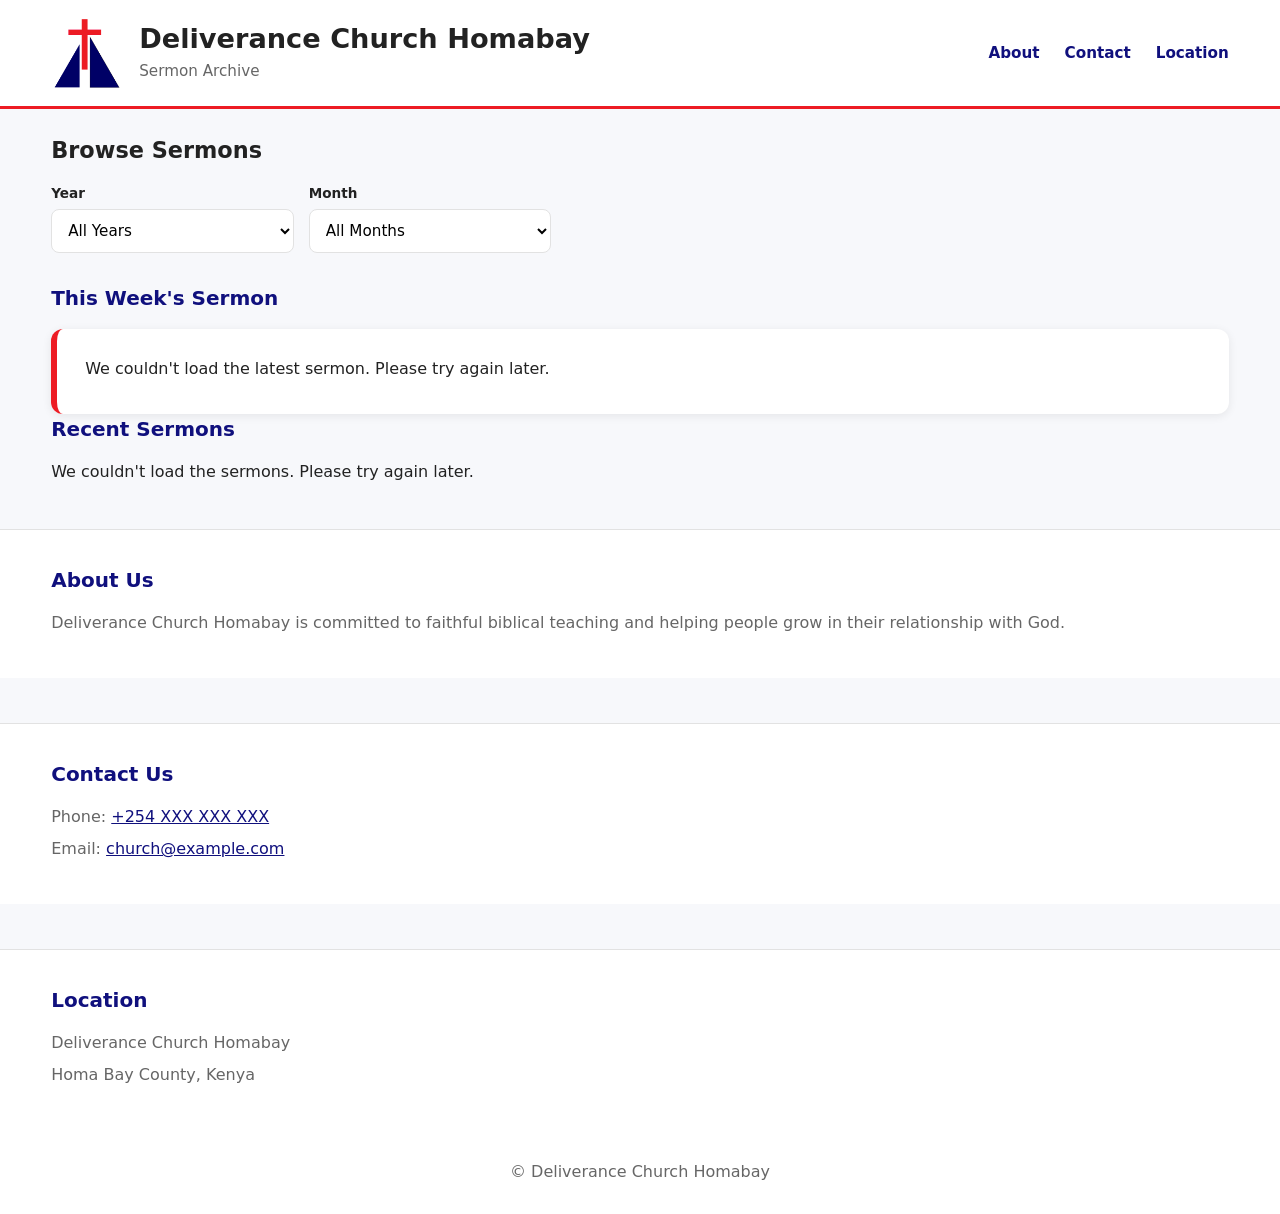
==== index.html @ 650fb089 "Add year and month sermon filters" ====
<!DOCTYPE html>
<html lang="en">

<head>

<meta charset="UTF-8">

<meta
    name="viewport"
    content="width=device-width, initial-scale=1.0">

<title>Deliverance Church Homabay</title>

<link rel="stylesheet" href="css/style.css">

</head>

<body>

<header>

    <div class="container">

        <div class="header-content">

            <div class="logo">

                <img
                    src="images/logo.png"
                    alt="Deliverance Church Homabay logo">

                <div>

                    <h1>Deliverance Church Homabay</h1>

                    <p class="tagline">
                        Sermon Archive
                    </p>

                </div>

            </div>

            <nav>

                <a href="#about">About</a>

                <a href="#contact">Contact</a>

                <a href="#location">Location</a>

            </nav>

        </div>

    </div>

</header>


<main>

    <!-- HERO -->

    <!-- HERO / SERMON BROWSER -->

<section class="hero">

    <div class="container">

        <p class="browse-label">
            Browse Sermons
        </p>

        <div class="sermon-filters">

            <div class="filter-group">

                <label for="year-filter">
                    Year
                </label>

                <select id="year-filter">

                    <option value="all">
                        All Years
                    </option>

                </select>

            </div>


            <div class="filter-group">

                <label for="month-filter">
                    Month
                </label>

                <select id="month-filter">

                    <option value="all">
                        All Months
                    </option>

                    <option value="1">
                        January
                    </option>

                    <option value="2">
                        February
                    </option>

                    <option value="3">
                        March
                    </option>

                    <option value="4">
                        April
                    </option>

                    <option value="5">
                        May
                    </option>

                    <option value="6">
                        June
                    </option>

                    <option value="7">
                        July
                    </option>

                    <option value="8">
                        August
                    </option>

                    <option value="9">
                        September
                    </option>

                    <option value="10">
                        October
                    </option>

                    <option value="11">
                        November
                    </option>

                    <option value="12">
                        December
                    </option>

                </select>

            </div>

        </div>

    </div>

</section>

    <!-- FEATURED SERMON -->

    <section class="container featured-section">

        <h2 class="section-title">
            This Week's Sermon
        </h2>

        <div
            class="featured-card"
            id="featured-sermon">

            <p class="loading">
                Loading latest sermon...
            </p>

        </div>

    </section>


    <!-- RECENT SERMONS -->

    <section class="container">

        <h2 class="section-title">
            Recent Sermons
        </h2>

        
        <div class="sermon-list" id="sermon-list">

            <p class="loading">
                Loading sermons...
            </p>

        </div>

    </section>


    <!-- ABOUT -->

    <section
        id="about"
        class="info-section">

        <div class="container">

            <h2 class="section-title">
                About Us
            </h2>

            <p>
                Deliverance Church Homabay is committed to
                faithful biblical teaching and helping people
                grow in their relationship with God.
            </p>

        </div>

    </section>


    <!-- CONTACT / LOCATION -->

    <section
        id="contact"
        class="info-section">

        <div class="container">

            <h2 class="section-title">
                Contact Us
            </h2>

            <p>
                Phone: <a href="tel:+254000000000">
                    +254 XXX XXX XXX
                </a>
            </p>

            <p>
                Email:
                <a href="mailto:church@example.com">
                    church@example.com
                </a>
            </p>

        </div>

    </section>


    <section
        id="location"
        class="info-section">

        <div class="container">

            <h2 class="section-title">
                Location
            </h2>

            <p>
                Deliverance Church Homabay
            </p>

            <p>
                Homa Bay County, Kenya
            </p>

            <!-- We will add a Google Maps/OpenStreetMap
                 link here later -->

        </div>

    </section>

</main>


<footer>

    <div class="container">

        <p>
            © Deliverance Church Homabay
        </p>

    </div>

</footer>


<script src="js/app.js"></script>

</body>

</html>
---- css/style.css ----
/* ========================================
   RESET
======================================== */

* {
    margin: 0;
    padding: 0;
    box-sizing: border-box;
}


/* ========================================
   COLOUR PALETTE
======================================== */

:root {

    --red: #ED1C24;
    --blue: #10107D;

    --background: #F7F8FB;
    --card: #FFFFFF;

    --text: #222222;
    --grey: #666666;

    --border: #E2E2E2;

}


/* ========================================
   GENERAL
======================================== */

html {
    scroll-behavior: smooth;
}

body {

    font-family:
        "Segoe UI",
        system-ui,
        -apple-system,
        BlinkMacSystemFont,
        sans-serif;

    background: var(--background);

    color: var(--text);

    line-height: 1.5;

}

.container {

    width: min(1200px, 92%);

    margin-left: auto;
    margin-right: auto;

}


/* ========================================
   HEADER
======================================== */

header {

    background: white;

    border-bottom: 3px solid var(--red);

}

.header-content {

    display: flex;

    align-items: center;

    justify-content: space-between;

    gap: 30px;

    padding: 18px 0;

}


/* Logo */

.logo {

    display: flex;

    align-items: center;

    gap: 18px;

}

.logo img {

    width: 70px;

    height: auto;

}

.logo h1 {

    font-size: 1.7rem;

    line-height: 1.2;

}

.tagline {

    color: var(--grey);

    margin-top: 5px;

    font-size: 0.95rem;

}


/* Navigation */

nav {

    display: flex;

    align-items: center;

    gap: 25px;

}

nav a {

    color: var(--blue);

    text-decoration: none;

    font-weight: 600;

    font-size: 0.95rem;

}

nav a:hover {

    color: var(--red);

}


/* ========================================
   HERO
======================================== */

.hero {

    padding: 25px 0 20px;

}


.browse-label {

    font-size: 1.4rem;

    font-weight: 700;

    margin: 0 0 15px;

}


.sermon-filters {

    display: flex;

    gap: 15px;

    max-width: 500px;

}


.filter-group {

    flex: 1;

}


.filter-group label {

    display: block;

    font-size: 0.85rem;

    font-weight: 600;

    margin-bottom: 6px;

}


.filter-group select {

    width: 100%;

    padding: 11px 12px;

    border: 1px solid var(--border);

    border-radius: 8px;

    background: white;

    font-family: inherit;

    font-size: 0.95rem;

    cursor: pointer;

}

/* Search */

.search {

    width: 100%;

    padding: 15px 16px;

    font-size: 1rem;

    font-family: inherit;

    border-radius: 10px;

    border: 1px solid #CCCCCC;

    background: white;

    outline: none;

}

.search:focus {

    border-color: var(--blue);

    box-shadow: 0 0 0 3px rgba(16, 16, 125, 0.08);

}


/* ========================================
   SECTIONS
======================================== */

.section-title {

    margin: 0 0 16px;

    color: var(--blue);

    font-size: 1.25rem;

}

.featured-section {

    margin-top: 10px;

}


/* ========================================
   FEATURED SERMON
======================================== */

.featured-card {

    background: white;

    border-left: 6px solid var(--red);

    padding: 28px;

    border-radius: 12px;

    box-shadow: 0 2px 10px rgba(0, 0, 0, 0.08);

}

.featured-card h3 {

    font-size: 1.7rem;

    margin: 9px 0;

}

.featured-card p {

    margin-bottom: 5px;

}

.date {

    color: var(--grey);

    font-size: 0.9rem;

}


/* ========================================
   BUTTONS
======================================== */

.buttons {

    margin-top: 20px;

    display: flex;

    gap: 12px;

    flex-wrap: wrap;

}

.button {

    display: inline-flex;

    align-items: center;

    gap: 8px;

    text-decoration: none;

    padding: 12px 18px;

    border-radius: 8px;

    background: var(--red);

    color: white;

    font-weight: 600;

}

.button:hover {

    opacity: 0.9;

}

.secondary {

    background: var(--blue);

}

.button-icon {

    font-size: 0.9rem;

}

.download-icon {

    font-size: 1.2rem;

    line-height: 0.8;

}


/* ========================================
   RECENT SERMONS
======================================== */

.sermon-list {

    margin-top: 5px;

}

.sermon-card {

    background: white;

    padding: 18px 22px;

    border-radius: 12px;

    display: grid;

    grid-template-columns: 1fr auto;

    align-items: center;

    gap: 12px 20px;

    margin-bottom: 15px;

    border: 1px solid var(--border);

}

.sermon-card h3 {

    margin-bottom: 5px;

    font-size: 1.1rem;

}

.sermon-card p {

    color: var(--grey);

    font-size: 0.95rem;

}

.separator {

    margin: 0 8px;

}


/* Play button */

.play-button {

    flex-shrink: 0;

    width: 46px;

    height: 46px;

    border-radius: 50%;

    border: 2px solid var(--blue);

    background: white;

    color: var(--blue);

    font-size: 17px;

    cursor: pointer;

}

.play-button.playing{
    background: var(--blue);
    color: white;
}

.sermon-info {
    min-width: 0;
}


.sermon-player-container {

    grid-column: 1 / -1;

    display: none;

    width: 100%;

    margin-top: 5px;

}


.sermon-player-container.visible {

    display: block;

}


.sermon-player {

    width: 100%;

    display: block;

}


.download-link {

    display: inline-block;

    margin-top: 10px;

    font-size: 14px;

    color: var(--blue);

    text-decoration: none;

    font-weight: 600;

}


.download-link:hover {

    text-decoration: underline;

}

.play-button:hover {

    background: var(--blue);

    color: white;

}


/* ========================================
   INFORMATION SECTIONS
======================================== */

.info-section {

    margin-top: 45px;

    padding: 35px 0;

    background: white;

    border-top: 1px solid var(--border);

}

.info-section p {

    color: var(--grey);

    margin-bottom: 8px;

}

.info-section a {

    color: var(--blue);

}


/* ========================================
   FOOTER
======================================== */

footer {

    padding: 30px 0;

    text-align: center;

    color: var(--grey);

    background: white;

}


/* ========================================
   MOBILE
======================================== */

@media (max-width: 700px) {

    .container {

        width: 92%;

    }

    .sermon-filters {

        max-width: none;

        gap: 10px;

    }


    .filter-group select {

        padding: 10px;

    }

    .header-content {

        flex-direction: column;

        gap: 10px;

        text-align: center;

    }

    .logo {

        flex-direction: row;

        gap: 10px;

        text-align: left;

    }

    .logo img {

        width: 48px;

    }

    .logo h1 {

        font-size: 1.45rem;

    }

    nav {

        gap: 18px;

    }

    nav a {

        font-size: 0.9rem;

    }

    .hero {

        padding-top: 28px;

    }

    .hero h2 {

        font-size: 1.6rem;

    }

    .featured-card {

        padding: 20px;

    }

    .featured-card h3 {

        font-size: 1.35rem;

    }

    .sermon-card {

        align-items: flex-start;

    }

    .play-button {

        align-self: center;

    }

}


/* ========================================
   VERY SMALL PHONES
======================================== */

@media (max-width: 400px) {

    nav {

        gap: 12px;

    }

    nav a {

        font-size: 0.85rem;

    }

    .button {

        width: 100%;

        justify-content: center;

    }

}
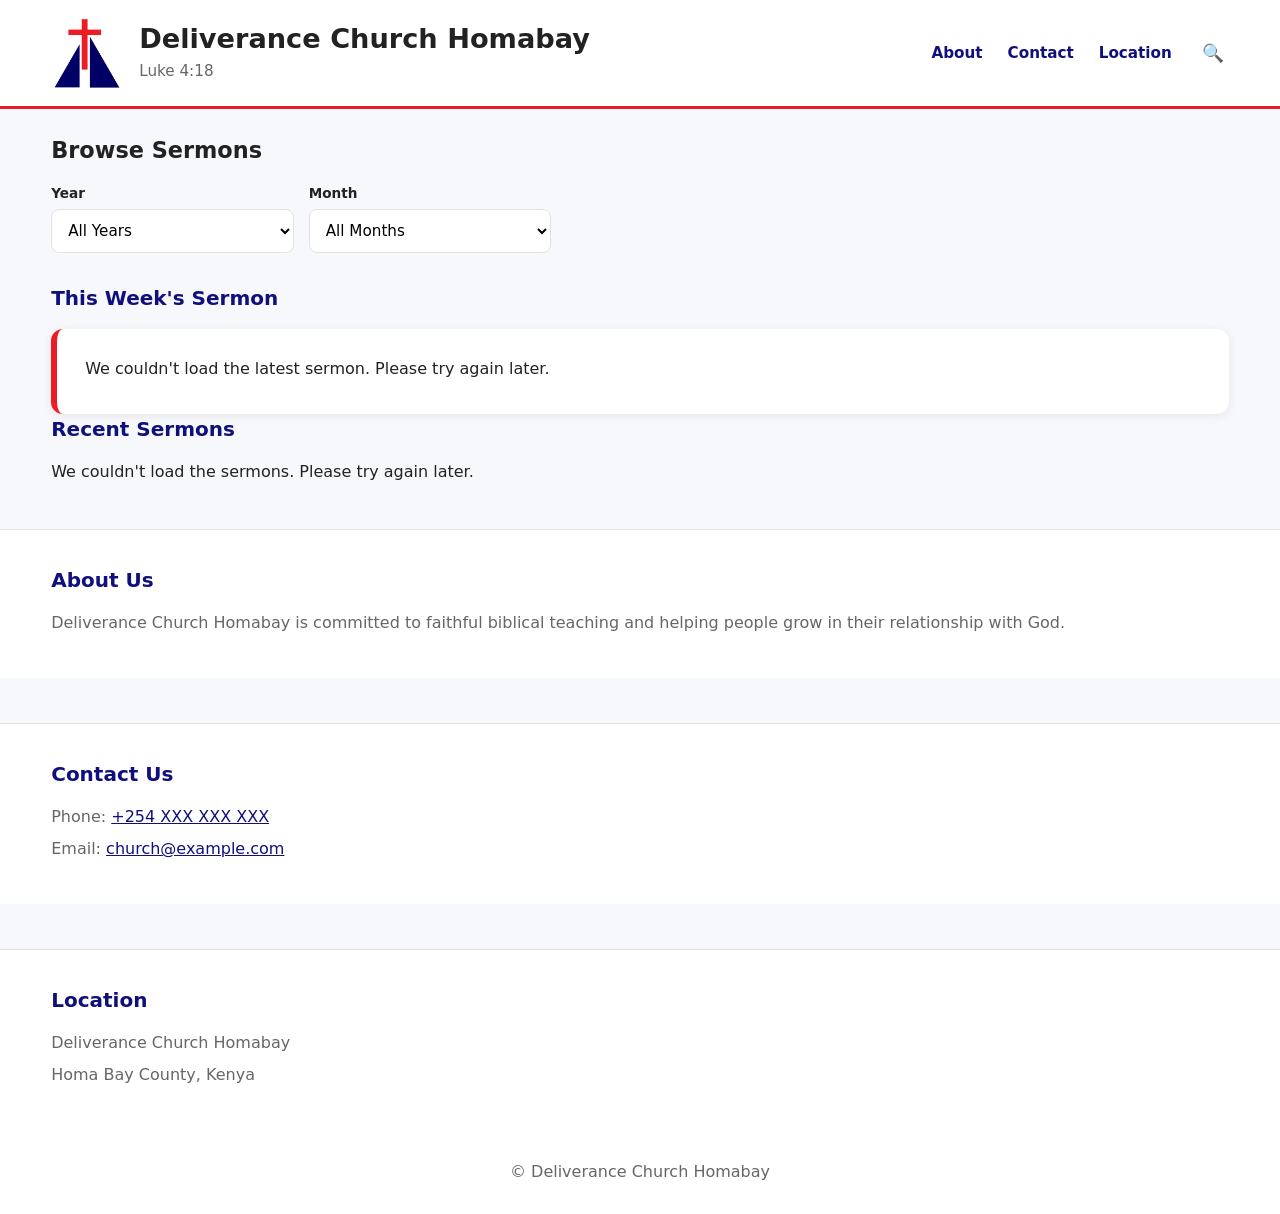
==== commit a86db71f: "Add sermon search and year-month filtering" ====
--- a/index.html
+++ b/index.html
@@ -34,7 +34,8 @@
                     <h1>Deliverance Church Homabay</h1>
 
                     <p class="tagline">
-                        Sermon Archive
+                        Luke 4:18
+
                     </p>
 
                 </div>
@@ -49,7 +50,28 @@
 
                 <a href="#location">Location</a>
 
+                <button
+                    class="search-toggle"
+                    type="button"
+                    aria-label="Search sermons"
+                    aria-expanded="false">
+                    
+                    🔍
+                
+                </button>
+
             </nav>
+
+            <div class="search-container">
+
+                <input
+                    type="text"
+                    class="search"
+                    id="search-input"
+                    placeholder="Search sermons..."
+                    aria-label="Search sermons">
+
+            </div>
 
         </div>
 
--- a/css/style.css
+++ b/css/style.css
@@ -264,6 +264,49 @@
 
 }
 
+/* Search toggle */
+
+.search-toggle {
+
+    border: none;
+
+    background: transparent;
+
+    font-size: 1.1rem;
+
+    cursor: pointer;
+
+    padding: 5px;
+
+}
+
+
+/* Search container */
+
+.search-container {
+
+    display: none;
+
+    width: 240px;
+
+}
+
+
+.search-container.visible {
+
+    display: block;
+
+}
+
+
+.search-container .search {
+
+    padding: 9px 12px;
+
+    font-size: 0.9rem;
+
+}
+
 
 /* ========================================
    SECTIONS
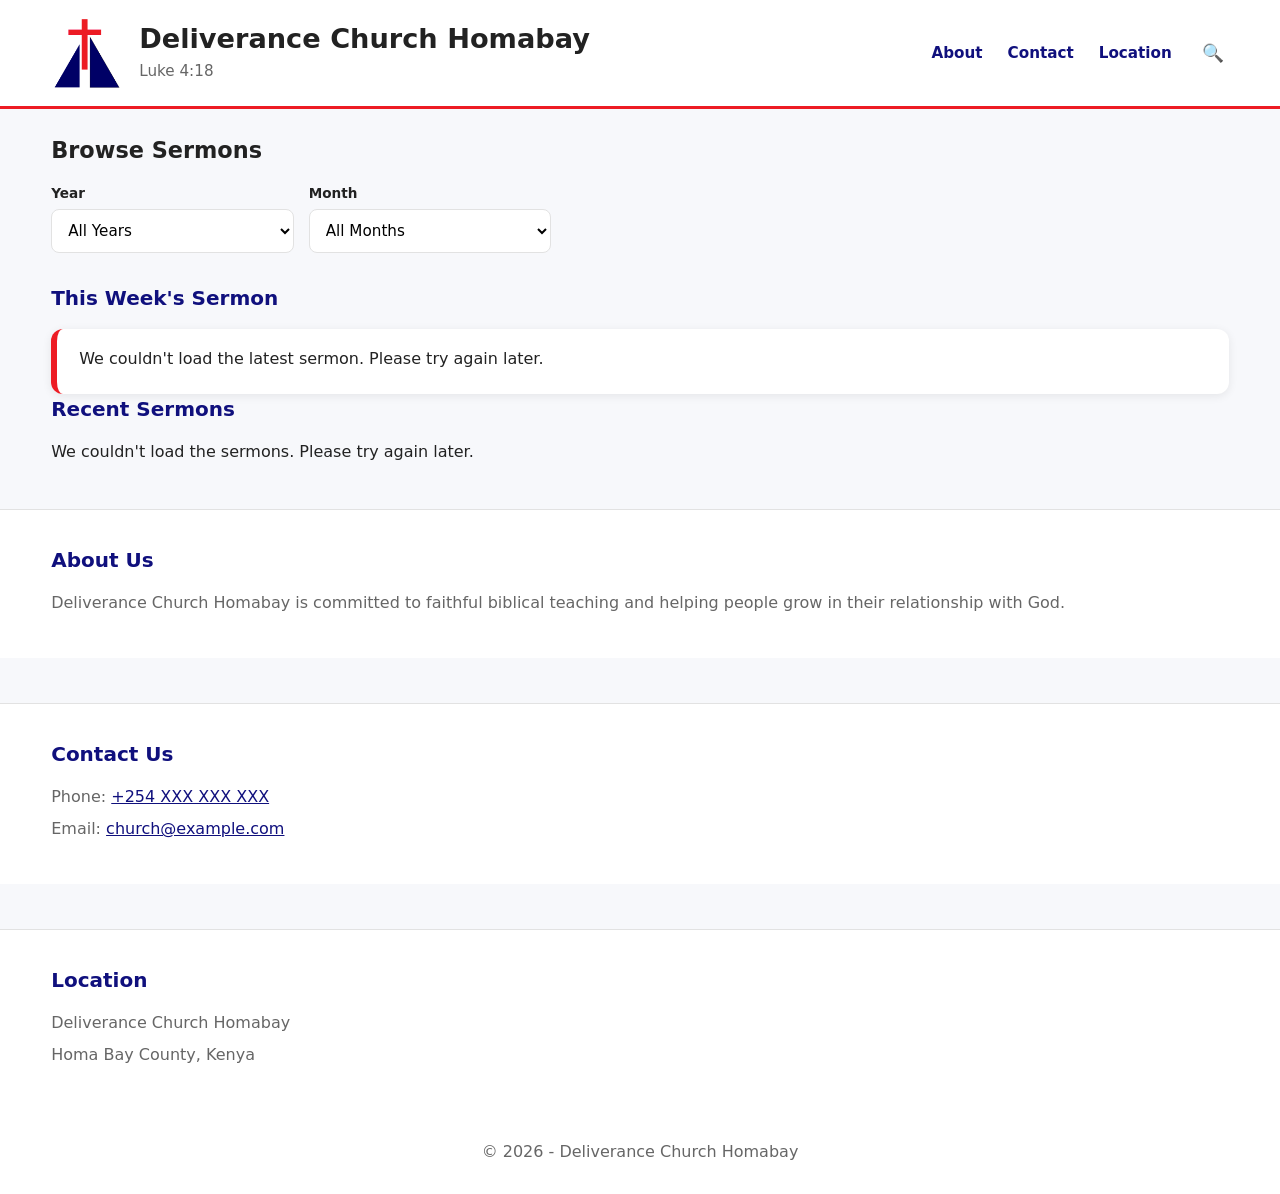
==== commit 4716d7ae: "10 sec rewinder and time select added" ====
--- a/index.html
+++ b/index.html
@@ -310,7 +310,7 @@
     <div class="container">
 
         <p>
-            © Deliverance Church Homabay
+            © 2026 - Deliverance Church Homabay
         </p>
 
     </div>
--- a/css/style.css
+++ b/css/style.css
@@ -339,7 +339,7 @@
 
     border-left: 6px solid var(--red);
 
-    padding: 28px;
+    padding: 18px 22px;
 
     border-radius: 12px;
 
@@ -347,9 +347,27 @@
 
 }
 
+.featured-main {
+
+    display: flex;
+
+    justify-content: space-between;
+
+    align-items: center;
+
+    gap: 20px;
+
+}
+
+.featured-info {
+
+    flex: 1;
+
+}
+
 .featured-card h3 {
 
-    font-size: 1.7rem;
+    font-size: 1.1rem;
 
     margin: 9px 0;
 
@@ -615,6 +633,38 @@
 
 }
 
+.load-more-button {
+
+    display: block;
+
+    margin: 25px auto 10px;
+
+    padding: 12px 28px;
+
+    border: 2px solid var(--blue);
+
+    border-radius: 8px;
+
+    background: white;
+
+    color: var(--blue);
+
+    font-size: 1rem;
+
+    font-family: inherit;
+
+    cursor: pointer;
+
+}
+
+.load-more-button:hover {
+
+    background: var(--blue);
+
+    color: white;
+
+}
+
 
 /* ========================================
    FOOTER
@@ -718,13 +768,13 @@
 
     .featured-card {
 
-        padding: 20px;
+        padding: 18px 20px;
 
     }
 
     .featured-card h3 {
 
-        font-size: 1.35rem;
+        font-size: 1.1rem;
 
     }
 
@@ -769,4 +819,64 @@
 
     }
 
+}
+
+.featured-main {
+
+    display: flex;
+
+    justify-content: space-between;
+
+    align-items: center;
+
+    gap: 20px;
+
+    width: 100%;
+
+}
+
+.featured-info {
+
+    flex: 1;
+
+}
+
+.featured-main .play-button {
+
+    flex-shrink: 0;
+
+    align-self: center;
+
+}
+
+.rewind-button {
+
+    display: inline-block;
+
+    margin-top: 10px;
+
+    padding: 6px 12px;
+
+    border: 1px solid var(--blue);
+
+    border-radius: 6px;
+
+    background: white;
+
+    color: var(--blue);
+
+    font-size: 14px;
+
+    font-family: inherit;
+
+    cursor: pointer;
+
+}
+
+.rewind-button:hover {
+
+    background: var(--blue);
+
+    color: white;
+
 }
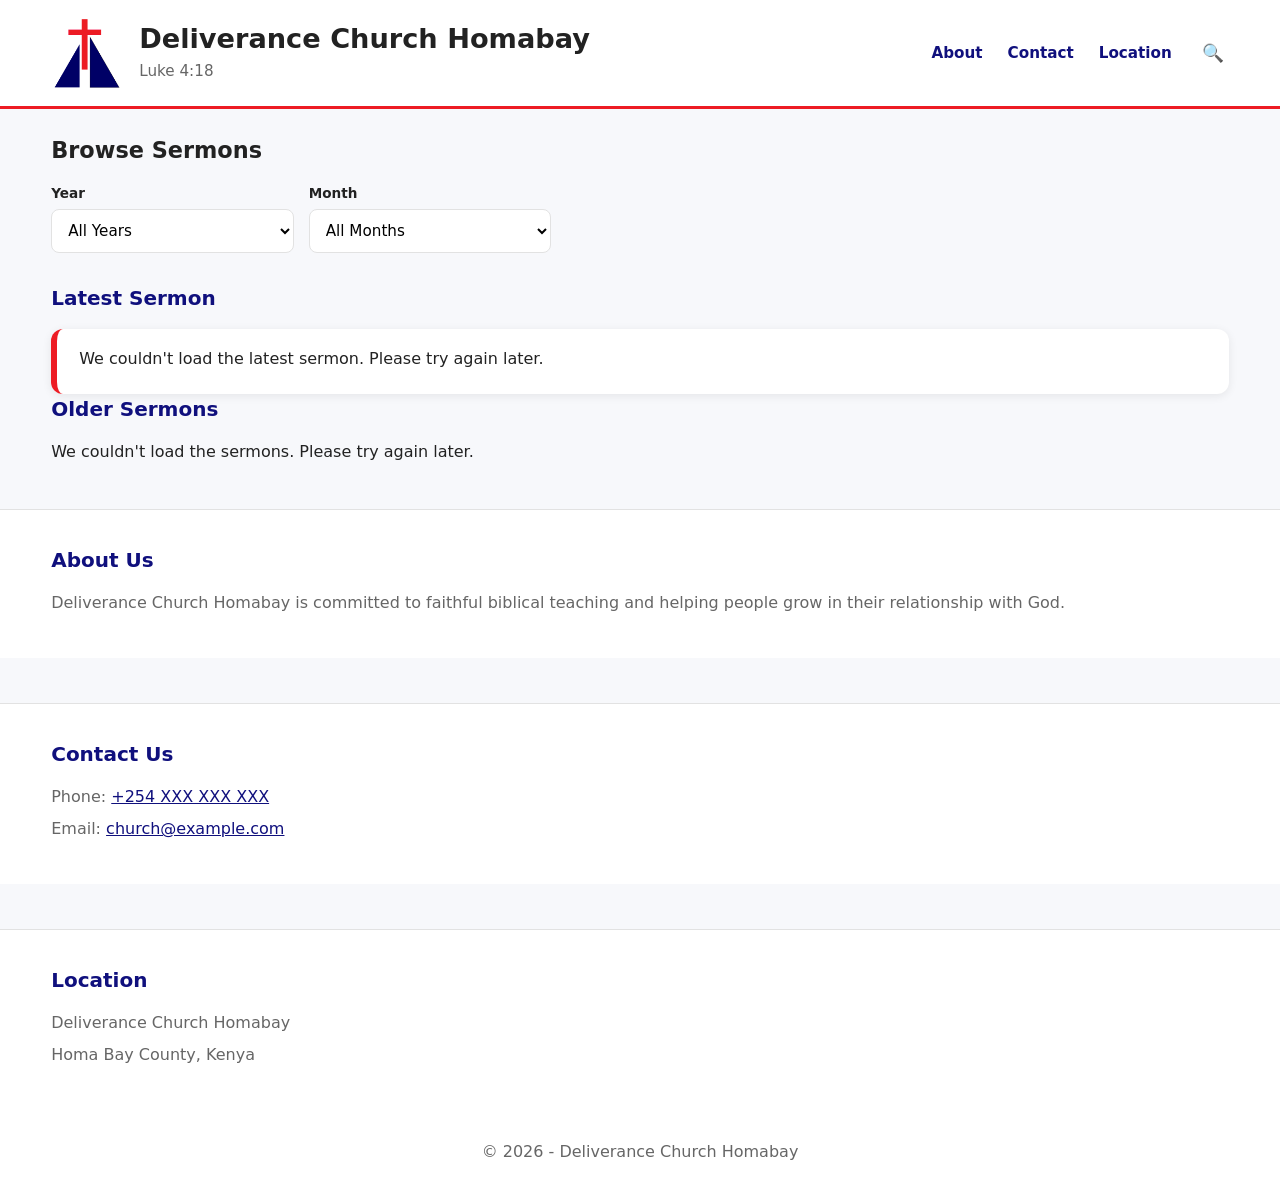
==== commit 905f7abd: "Renamed Latest and Older Sermons" ====
--- a/index.html
+++ b/index.html
@@ -183,12 +183,12 @@
 
 </section>
 
-    <!-- FEATURED SERMON -->
+    <!-- LATEST SERMON -->
 
     <section class="container featured-section">
 
         <h2 class="section-title">
-            This Week's Sermon
+            Latest Sermon
         </h2>
 
         <div
@@ -204,12 +204,12 @@
     </section>
 
 
-    <!-- RECENT SERMONS -->
+    <!-- OLDER SERMONS -->
 
     <section class="container">
 
         <h2 class="section-title">
-            Recent Sermons
+            Older Sermons
         </h2>
 
         
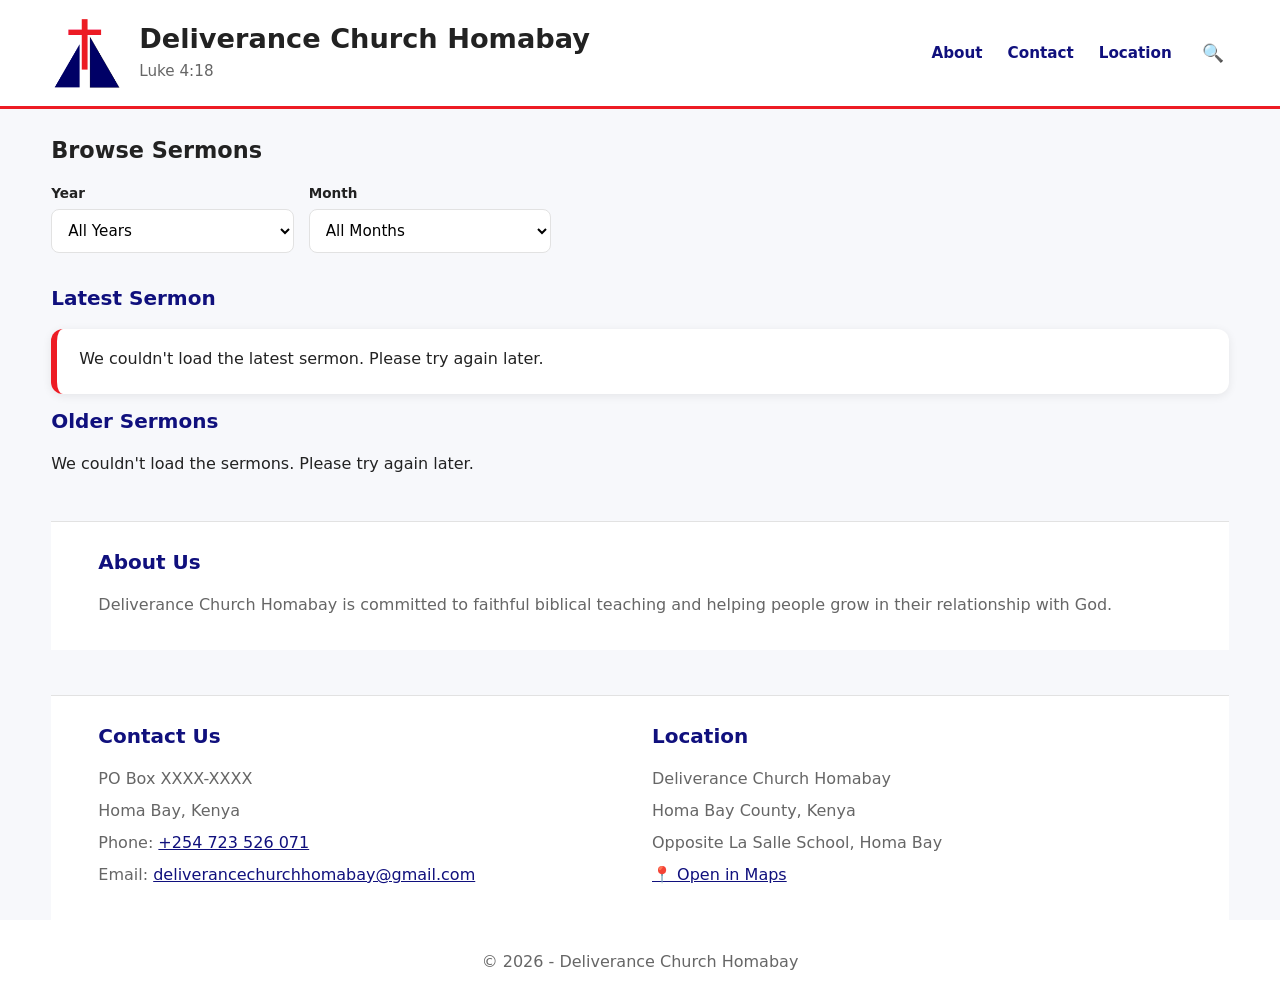
==== commit b3b22087: "Added Location and Contact information" ====
--- a/index.html
+++ b/index.html
@@ -206,13 +206,12 @@
 
     <!-- OLDER SERMONS -->
 
-    <section class="container">
+    <section class="container recent-sermons-section">
 
         <h2 class="section-title">
             Older Sermons
         </h2>
 
-        
         <div class="sermon-list" id="sermon-list">
 
             <p class="loading">
@@ -222,7 +221,6 @@
         </div>
 
     </section>
-
 
     <!-- ABOUT -->
 
@@ -249,54 +247,80 @@
 
     <!-- CONTACT / LOCATION -->
 
-    <section
-        id="contact"
-        class="info-section">
-
-        <div class="container">
-
-            <h2 class="section-title">
-                Contact Us
-            </h2>
-
-            <p>
-                Phone: <a href="tel:+254000000000">
-                    +254 XXX XXX XXX
-                </a>
-            </p>
-
-            <p>
-                Email:
-                <a href="mailto:church@example.com">
-                    church@example.com
-                </a>
-            </p>
-
-        </div>
-
-    </section>
-
-
-    <section
-        id="location"
-        class="info-section">
-
-        <div class="container">
-
-            <h2 class="section-title">
-                Location
-            </h2>
-
-            <p>
-                Deliverance Church Homabay
-            </p>
-
-            <p>
-                Homa Bay County, Kenya
-            </p>
-
-            <!-- We will add a Google Maps/OpenStreetMap
-                 link here later -->
+    <section class="info-section">
+
+        <div class="container contact-location">
+
+            <!-- CONTACT -->
+
+            <div
+                id="contact"
+                class="info-card">
+
+                <h2 class="section-title">
+                    Contact Us
+                </h2>
+
+                <p>
+                    PO Box XXXX-XXXX                    
+                </p>
+
+                <p>
+                    Homa Bay, Kenya
+                </p>
+
+                <p>
+                    Phone:
+                    <a href="tel:+254723526071">
+                        +254 723 526 071
+                    </a>
+                </p>
+
+                <p>
+                    Email:
+                    <a href="mailto:deliverancechurchhomabay@gmail.com">
+                        deliverancechurchhomabay@gmail.com
+                    </a>
+                </p>
+
+            </div>
+
+
+            <!-- LOCATION -->
+
+            
+            <div
+                id="location"
+                class="info-card">
+
+                <h2 class="section-title">
+                    Location
+                </h2>
+
+                <p>
+                    Deliverance Church Homabay
+                </p>
+
+                <p>
+                    Homa Bay County, Kenya
+                </p>
+
+                <p>
+                    Opposite La Salle School, Homa Bay
+                </p>
+
+                <p>
+                    <a
+                        href="https://maps.app.goo.gl/BkeTB7dom2QnWS199"
+                        target="_blank"
+                        rel="noopener noreferrer">
+
+                        📍 Open in Maps
+
+                    </a>
+                </p>
+
+            </div>
 
         </div>
 
--- a/css/style.css
+++ b/css/style.css
@@ -312,6 +312,12 @@
    SECTIONS
 ======================================== */
 
+.recent-sermons-section {
+
+    margin-top: 12px;
+
+}
+
 .section-title {
 
     margin: 0 0 16px;
@@ -609,9 +615,11 @@
 
 .info-section {
 
-    margin-top: 45px;
-
-    padding: 35px 0;
+    width: min(1200px, 92%);
+
+    margin: 45px auto 0;
+
+    padding: 25px 0;
 
     background: white;
 
@@ -619,6 +627,8 @@
 
 }
 
+
+
 .info-section p {
 
     color: var(--grey);
@@ -665,6 +675,16 @@
 
 }
 
+.contact-location {
+
+    display: grid;
+
+    grid-template-columns: 1fr 1fr;
+
+    gap: 24px;
+
+}
+
 
 /* ========================================
    FOOTER
@@ -695,6 +715,14 @@
 
     }
 
+    .contact-location {
+
+        display: grid;
+
+        grid-template-columns: 1fr;
+
+    }
+
     .sermon-filters {
 
         max-width: none;
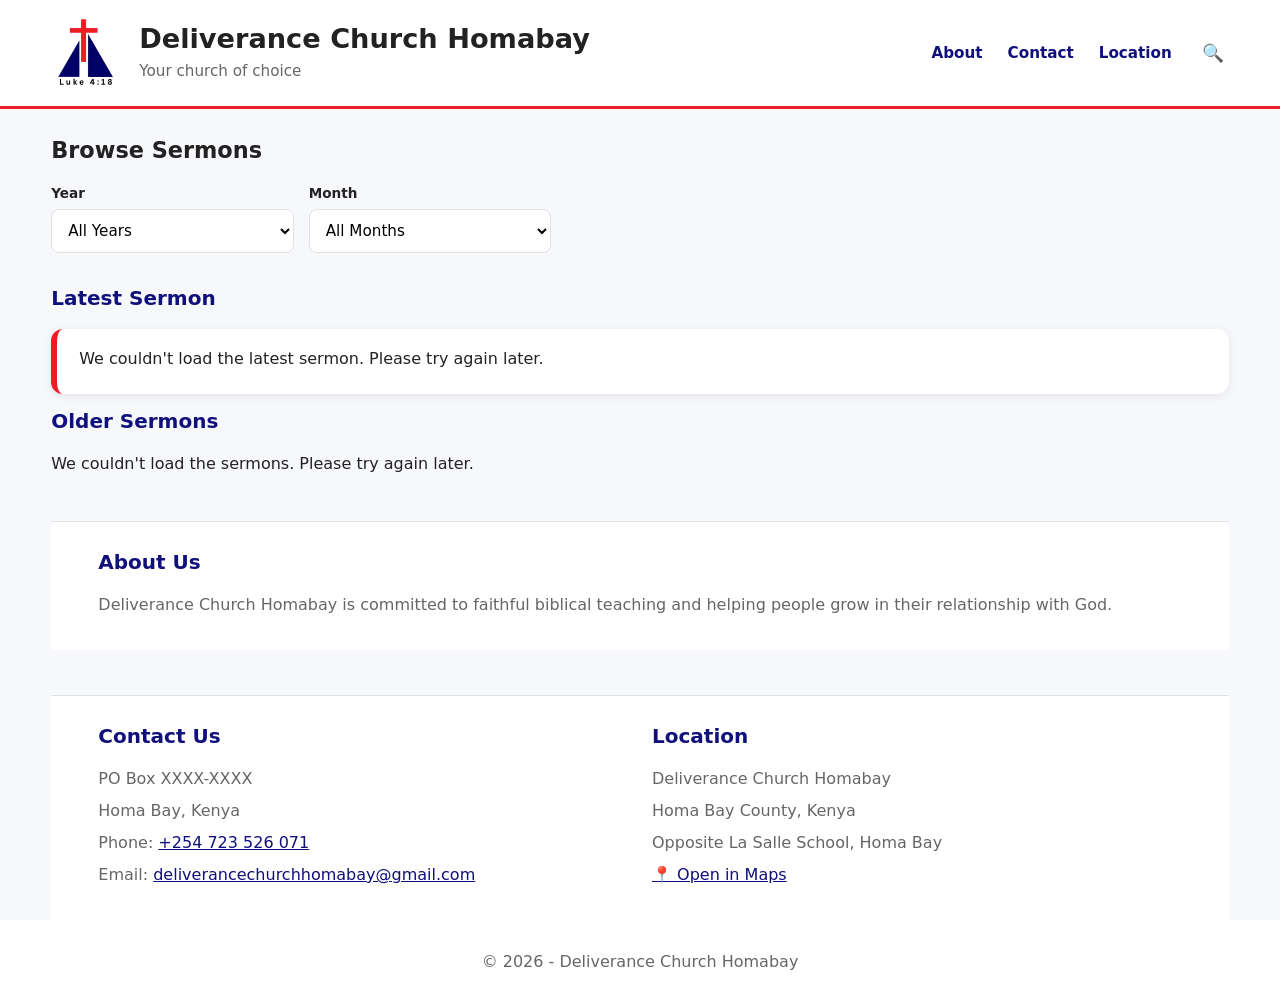
==== commit 34707f8f: "Logo and tagline updated" ====
--- a/index.html
+++ b/index.html
@@ -26,7 +26,7 @@
             <div class="logo">
 
                 <img
-                    src="images/logo.png"
+                    src="images/dc_logo_2.png"
                     alt="Deliverance Church Homabay logo">
 
                 <div>
@@ -34,7 +34,7 @@
                     <h1>Deliverance Church Homabay</h1>
 
                     <p class="tagline">
-                        Luke 4:18
+                        Your church of choice
 
                     </p>
 
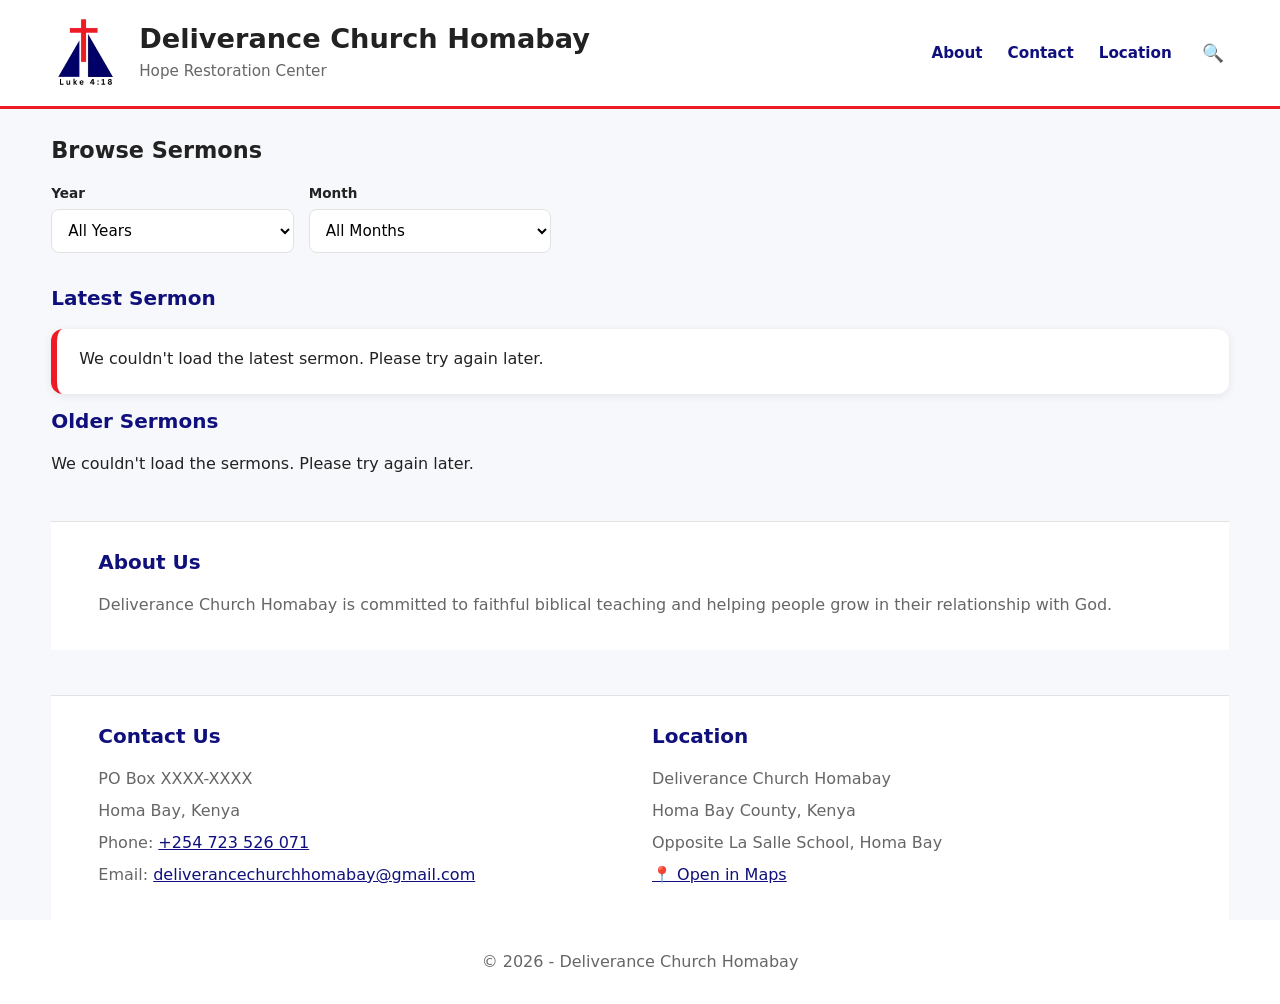
==== commit e35fa8d4: "New tagline" ====
--- a/index.html
+++ b/index.html
@@ -26,7 +26,7 @@
             <div class="logo">
 
                 <img
-                    src="images/dc_logo_2.png"
+                    src="images/logo.png"
                     alt="Deliverance Church Homabay logo">
 
                 <div>
@@ -34,7 +34,7 @@
                     <h1>Deliverance Church Homabay</h1>
 
                     <p class="tagline">
-                        Your church of choice
+                        Hope Restoration Center
 
                     </p>
 
